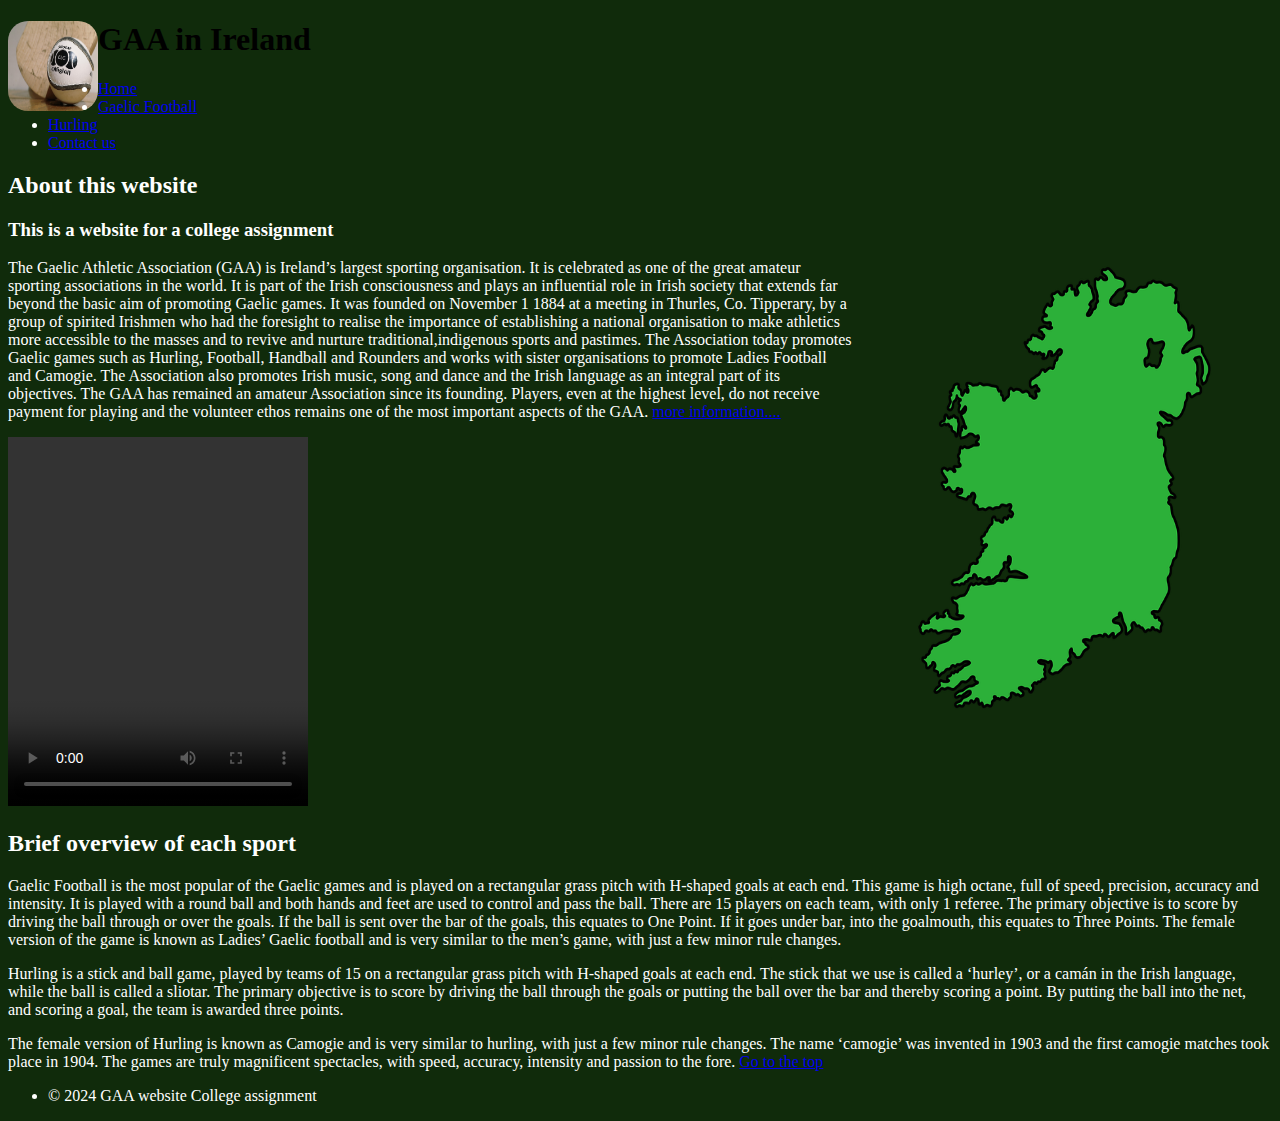
==== index.html @ f59bb493 "Add files via upload" ====
<!DOCTYPE html>
<html lang="en">
    <head>
    <meta charset="UTF-8">
        <meta name="viewport" content="width=device-width,initial-scale=1.0">
        <meta http-equiv="X-UA-compatible" content="ie=edge">
        <meta name="description" content="Sports in Ireland">
        <meta name="keywords" content="sports, ireland, hurling, football, camogie">
        <title>Menu page 1 </title>
        <link rel="stylesheet" href="Styles/Stylesheet.css">
        <style>
            body {background: rgb(16, 43, 11);
            }
            h2{color:white;}
            h3{color:white;}
            ul{color:white;text-decoration: none;
            }
        </style>
        <link rel="icon" href="Images/favicon.jpg" type="image/gif" sizes="16x16">
    </head>
    <body>
        <header>
            <img style="float:left; height:90px;width:90px; border-radius: 20px;" src="Images/logo.jpg" alt="logo"  >
            <h1>GAA in Ireland</h1>
        </header>
                <nav>
                    <ul>
                        <li id="active"> <a href="index.html">Home</a></li>
                        <li><a  href="gaelicfootball.html">Gaelic Football</a> </li>
                        <li><a  href="hurling.html">Hurling</a> </li>
                        <li><a  href="contactus.html">Contact us</a> </li>
                    </ul>
                </nav>
                

            <main id="content">
                    <h2>About this website</h2>
                    
            </main>
                <article>
                        <section>
                            <style>
                                p{color:white;}
                                
                            </style>
                            <h3>This is a website for a college assignment</h3>
                            <img style="float:right; height:480px;width:420px;" src="Images/mapofireland.png" alt="MapOfIreland" >
                            <p id ="mainText">The Gaelic Athletic Association (GAA) is Ireland’s largest sporting organisation. It is celebrated as one of the great amateur sporting
                                 associations in the world.

                                It is part of the Irish consciousness and plays an influential role in Irish society that extends far beyond the basic aim of promoting Gaelic games.
                                
                                It was founded on November 1 1884 at a meeting in Thurles, Co. Tipperary, by a group of spirited Irishmen who had the foresight to realise the importance
                                 of establishing a national organisation to make athletics more accessible to the masses and to revive and nurture traditional,indigenous sports and pastimes. 
                                The Association today promotes Gaelic games such as Hurling, Football, Handball and Rounders and works with sister organisations to promote Ladies Football
                                and Camogie. The Association also promotes Irish music, song and dance and the Irish language as an integral part of its objectives. The GAA has remained 
                                an amateur Association since its founding. Players, even at the highest level, do not receive payment for playing and the volunteer ethos remains one of the
                                 most important aspects of the GAA.
                                <a href="https://www.gaa.ie/the-gaa/about-the-gaa">more information....</a>
                            </p>
                        
        
                        </section>

                        <section class="videoContent">
                            
                            <video controls loop width="300"height="369">
                                <embed src="https://www.youtube.com/watch?v=d09JWE1HPBQ"
                                width="560" height="315"
                                allowfullscreen>
                                Your browser does not support video
                            </video>
                        </section>

                        <section>
                           

                            <h2> Brief overview of each sport</h2>
                            <p id ="mainText">Gaelic Football is the most popular of the Gaelic games and is played on a rectangular grass pitch with H-shaped goals at each end. This game is 
                                high octane, full of speed, precision, accuracy and intensity.
                                It is played with a round ball and both hands and feet are used to control and pass the ball. There are 15 players on each team, with only 1 referee.
                                The primary objective is to score by driving the ball through or over the goals. If the ball is sent over the bar of the goals, this equates to One Point.
                                If it goes under bar, into the goalmouth, this equates to Three Points.
                                The female version of the game is known as Ladies’ Gaelic football and is very similar to the men’s game, with just a few minor rule changes.
                           </p>
                       
                        </section>

                        <section>
                           
                            <p id ="mainText">Hurling is a stick and ball game, played by teams of 15 on a rectangular grass pitch with H-shaped goals at each end. The stick that we use is called a ‘hurley’, 
                                or a camán in the Irish language, while the ball is called a sliotar. The primary objective is to score by driving the ball through the goals or putting the 
                                ball over the bar and thereby scoring a point. By putting the ball into the net, and scoring a goal, the team is awarded three points.
                               
                           </p>
                       
                        </section>

                        <section>
                           
                            <p id ="mainText">The female version of Hurling is known as Camogie and is very similar to hurling, with just a few minor rule changes. The name ‘camogie’ was invented
                                 in 1903 and the first camogie matches took place in 1904.

                                The games are truly magnificent spectacles, with speed, accuracy, intensity and passion to the fore.
                                <a id="bottom"></a>
                                <a href="#top">Go to the top</a>
                           </p>
                       
                        </section>
                  
                </article>
  
            </main>
           
            <footer>
                <nav>
                    <ul>
                        <li>
                            &copy; 2024 GAA website College assignment
                        </li>
                       
                    </ul>
                </nav>
               
            </footer>

    </body>
</html>
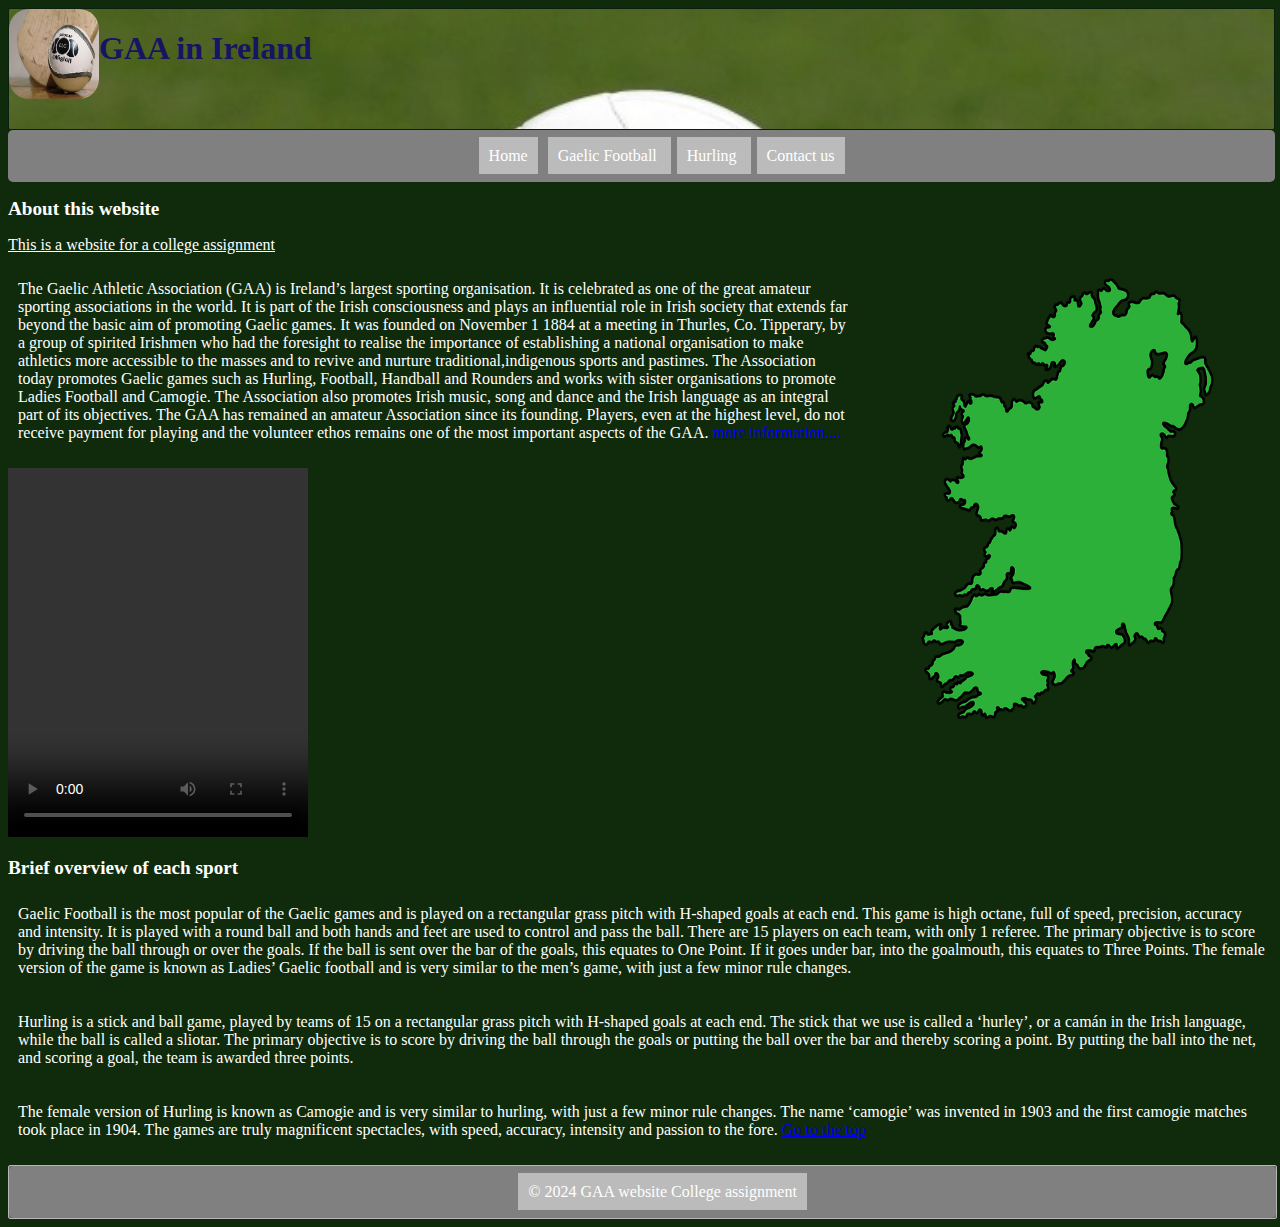
==== commit 5a57ecdc: "Add files via upload" ====
--- a/index.html
+++ b/index.html
@@ -7,7 +7,7 @@
         <meta name="description" content="Sports in Ireland">
         <meta name="keywords" content="sports, ireland, hurling, football, camogie">
         <title>Menu page 1 </title>
-        <link rel="stylesheet" href="Styles/Stylesheet.css">
+        <link rel="stylesheet" href="styles/stylesheet.css">
         <style>
             body {background: rgb(16, 43, 11);
             }
--- a/styles/stylesheet.css
+++ b/styles/stylesheet.css
@@ -0,0 +1,97 @@
+/* css styling for the h1 element*/
+body{
+    width:99%;
+}
+h1{
+    text-align:left;
+}
+
+h2{ 
+    color: rgb(0, 0, 0);
+    font: 1.2em 'Times New Roman';
+    font-weight: bold;
+    
+}
+h3{
+    color: rgb(0, 0, 0);
+    font: 1em 'Times New Roman';
+    text-decoration: underline;
+}
+
+p{
+    padding:10px;
+}
+
+header{
+    background-image: url("../Images/backgroundimage1.png");
+    background-repeat: no-repeat;
+    background-size:cover;
+    height:120px;
+    color: rgb(23, 20, 97);
+    border: 1px solid rgb(9, 32, 13);
+    border-radius: 2px;
+    
+}
+
+main{
+    text-align: left 80%;
+}
+
+aside ul li a{
+    text-align: right 18%;
+    color: blue;
+    text-decoration: none;
+    
+}
+aside ul li{
+    color: white;
+    list-style-type:none ;
+}
+
+footer{
+    border:1px solid rgb(183, 181, 181);
+    border-radius: 2px;
+    margin: 0;;
+    clear: both;
+    position: relative;
+    bottom: 0px;
+    width: 100%;
+    background-color:rgb(104, 104, 104);
+    padding:0px;
+    font-family: 'Times New Roman';
+    color:white;
+    text-align: center;
+    
+}
+
+nav{
+    background-color:gray;
+    padding:1px;
+    font-family: 'Times New Roman';
+    text-align: center;
+    border-radius: 5px;
+    
+}
+
+nav li{
+    list-style-type: none;
+    background-color: #bbbbbb;
+    display: inline;
+    padding: 10px;
+    margin: 3px;
+    text-align: center;
+    color: #ffffff;
+   
+}
+
+nav ul a{
+    color: rgb(255, 255, 255);
+    text-decoration: none;
+    font-family: 'Times New Roman', Times, serif;
+
+}
+nav ul li:hover{
+    background-color: rgba(156, 224, 156, 0.644) ;
+}
+
+
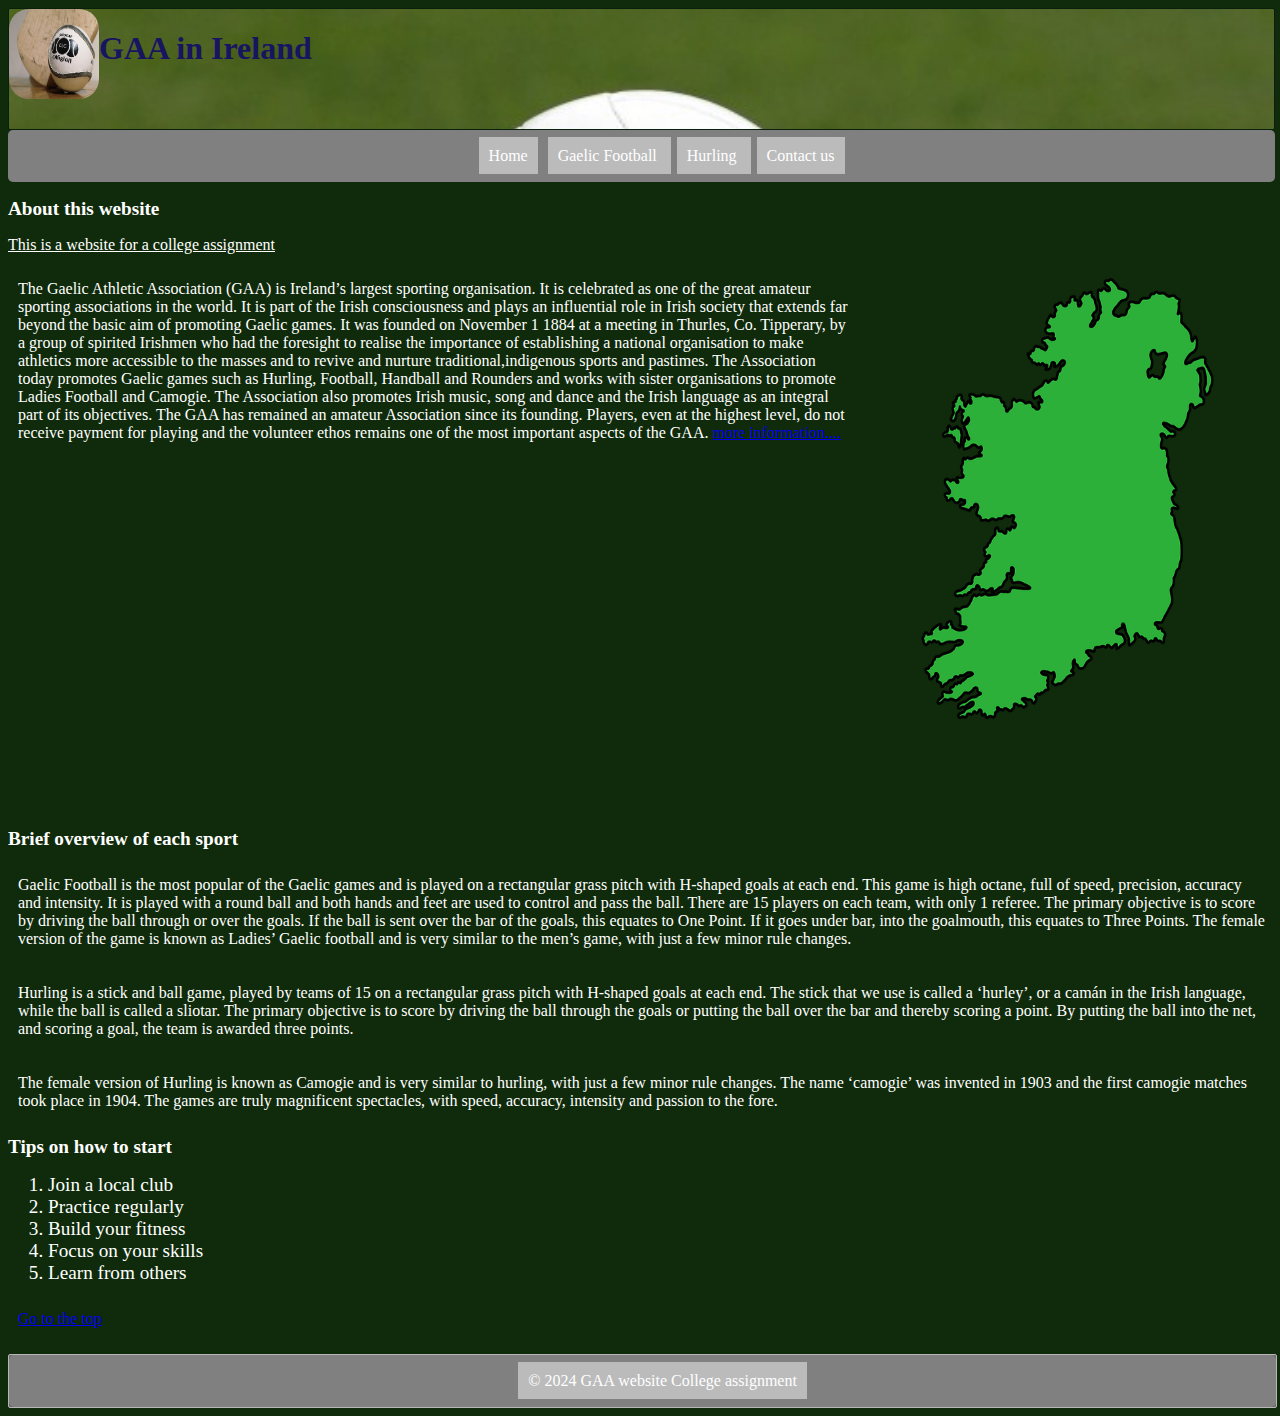
==== commit 826738fd: "Add files via upload" ====
--- a/index.html
+++ b/index.html
@@ -13,8 +13,8 @@
             }
             h2{color:white;}
             h3{color:white;}
-            ul{color:white;text-decoration: none;
-            }
+            ul{color:white;text-decoration: none;}
+            ol li{color: white;font-size: 1.2em;}
         </style>
         <link rel="icon" href="Images/favicon.jpg" type="image/gif" sizes="16x16">
     </head>
@@ -63,12 +63,10 @@
                         </section>
 
                         <section class="videoContent">
+                            <iframe width="600" height="340" src="https://www.youtube.com/embed/fwsEl2T4sw0?si=goA77tsZioCQ9Oei" title="YouTube video player" frameborder="0"
+                             allow="accelerometer; autoplay; clipboard-write; encrypted-media; gyroscope; picture-in-picture; web-share" referrerpolicy="strict-origin-when-cross-origin" 
+                             allowfullscreen></iframe>
                             
-                            <video controls loop width="300"height="369">
-                                <embed src="https://www.youtube.com/watch?v=d09JWE1HPBQ"
-                                width="560" height="315"
-                                allowfullscreen>
-                                Your browser does not support video
                             </video>
                         </section>
 
@@ -100,14 +98,38 @@
                            
                             <p id ="mainText">The female version of Hurling is known as Camogie and is very similar to hurling, with just a few minor rule changes. The name ‘camogie’ was invented
                                  in 1903 and the first camogie matches took place in 1904.
+                                The games are truly magnificent spectacles, with speed, accuracy, intensity and passion to the fore.
+                            </p>
+                         
+                        </section>
+                          
 
-                                The games are truly magnificent spectacles, with speed, accuracy, intensity and passion to the fore.
+                        <h2>Tips on how to start</h2>
+                        <ol>
+                            <li>
+                                Join a local club
+                            </li>
+                            <li>
+                                Practice regularly 
+                            </li>
+                            <li>
+                                Build your fitness
+                            </li>
+                            <li>
+                                Focus on your skills
+                            </li>
+                            <li>
+                                Learn from others
+                            </li>
+
+                        </ol>
+                        
+                  <Section>
+                            <p id="maintext>">
                                 <a id="bottom"></a>
                                 <a href="#top">Go to the top</a>
                            </p>
-                       
-                        </section>
-                  
+                        </Section> 
                 </article>
   
             </main>
--- a/styles/stylesheet.css
+++ b/styles/stylesheet.css
@@ -19,7 +19,7 @@
 }
 
 p{
-    padding:10px;
+    padding: 10px;
 }
 
 header{
@@ -37,6 +37,15 @@
     text-align: left 80%;
 }
 
+.col_gaelic{
+    column-count: 2;
+    column-rule-color: black;
+    column-rule-width: 2px;
+    column-gap: 80px;
+    
+}
+
+
 aside ul li a{
     text-align: right 18%;
     color: blue;
@@ -47,6 +56,15 @@
     color: white;
     list-style-type:none ;
 }
+.required{
+    font-weight:bold;
+    color:red;
+}
+
+.textarea{
+    height:5%;
+    width:10%;
+    font-family:'Times New Roman', Times, serif}
 
 footer{
     border:1px solid rgb(183, 181, 181);
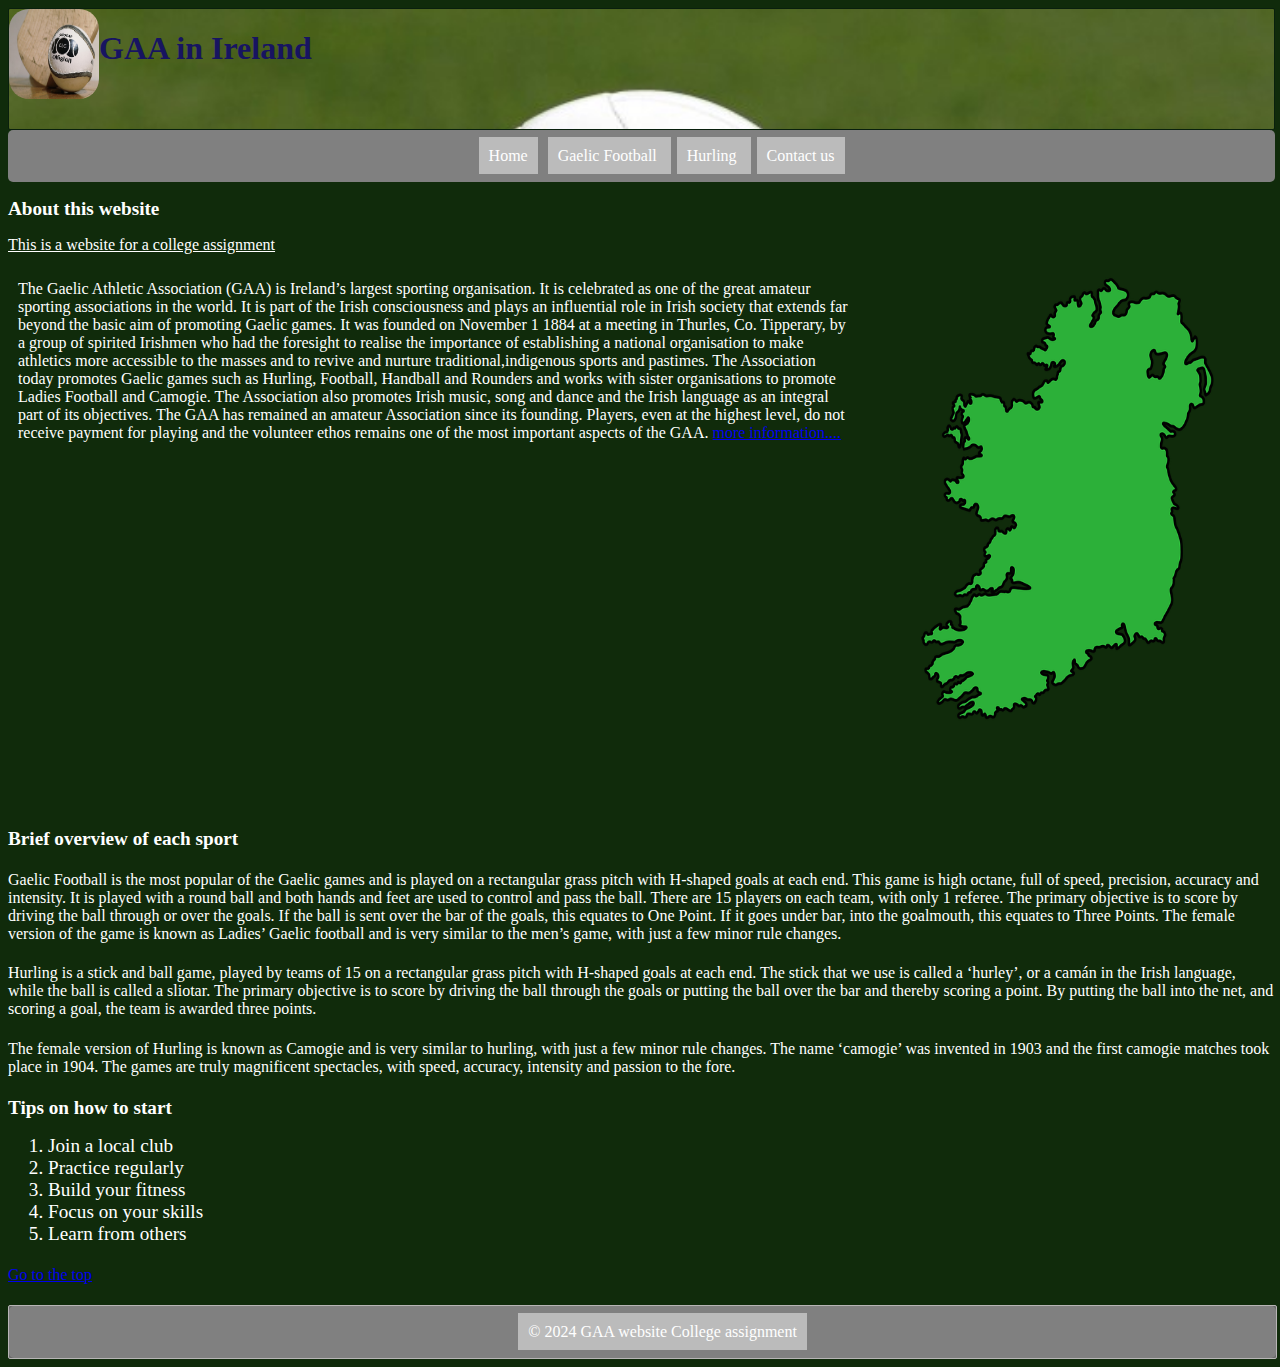
==== commit 7130d087: "Add files via upload" ====
--- a/index.html
+++ b/index.html
@@ -9,12 +9,13 @@
         <title>Menu page 1 </title>
         <link rel="stylesheet" href="styles/stylesheet.css">
         <style>
-            body {background: rgb(16, 43, 11);
-            }
+            body {background: rgb(16, 43, 11);}
             h2{color:white;}
             h3{color:white;}
             ul{color:white;text-decoration: none;}
             ol li{color: white;font-size: 1.2em;}
+            p{color:white;}
+            h4{color: white; font-family: 'Times New Roman', Times, serif;}
         </style>
         <link rel="icon" href="Images/favicon.jpg" type="image/gif" sizes="16x16">
     </head>
@@ -39,10 +40,6 @@
             </main>
                 <article>
                         <section>
-                            <style>
-                                p{color:white;}
-                                
-                            </style>
                             <h3>This is a website for a college assignment</h3>
                             <img style="float:right; height:480px;width:420px;" src="Images/mapofireland.png" alt="MapOfIreland" >
                             <p id ="mainText">The Gaelic Athletic Association (GAA) is Ireland’s largest sporting organisation. It is celebrated as one of the great amateur sporting
@@ -66,40 +63,39 @@
                             <iframe width="600" height="340" src="https://www.youtube.com/embed/fwsEl2T4sw0?si=goA77tsZioCQ9Oei" title="YouTube video player" frameborder="0"
                              allow="accelerometer; autoplay; clipboard-write; encrypted-media; gyroscope; picture-in-picture; web-share" referrerpolicy="strict-origin-when-cross-origin" 
                              allowfullscreen></iframe>
-                            
-                            </video>
                         </section>
 
                         <section>
                            
 
                             <h2> Brief overview of each sport</h2>
-                            <p id ="mainText">Gaelic Football is the most popular of the Gaelic games and is played on a rectangular grass pitch with H-shaped goals at each end. This game is 
+                            <h4>Gaelic Football is the most popular of the Gaelic games and is played on a rectangular grass pitch with H-shaped goals at each end. This game is 
                                 high octane, full of speed, precision, accuracy and intensity.
                                 It is played with a round ball and both hands and feet are used to control and pass the ball. There are 15 players on each team, with only 1 referee.
                                 The primary objective is to score by driving the ball through or over the goals. If the ball is sent over the bar of the goals, this equates to One Point.
                                 If it goes under bar, into the goalmouth, this equates to Three Points.
                                 The female version of the game is known as Ladies’ Gaelic football and is very similar to the men’s game, with just a few minor rule changes.
-                           </p>
+                            </h4>
+                           
                        
                         </section>
 
                         <section>
                            
-                            <p id ="mainText">Hurling is a stick and ball game, played by teams of 15 on a rectangular grass pitch with H-shaped goals at each end. The stick that we use is called a ‘hurley’, 
+                            <h4>Hurling is a stick and ball game, played by teams of 15 on a rectangular grass pitch with H-shaped goals at each end. The stick that we use is called a ‘hurley’, 
                                 or a camán in the Irish language, while the ball is called a sliotar. The primary objective is to score by driving the ball through the goals or putting the 
                                 ball over the bar and thereby scoring a point. By putting the ball into the net, and scoring a goal, the team is awarded three points.
                                
-                           </p>
+                            </h4>
                        
                         </section>
 
                         <section>
                            
-                            <p id ="mainText">The female version of Hurling is known as Camogie and is very similar to hurling, with just a few minor rule changes. The name ‘camogie’ was invented
+                            <h4>The female version of Hurling is known as Camogie and is very similar to hurling, with just a few minor rule changes. The name ‘camogie’ was invented
                                  in 1903 and the first camogie matches took place in 1904.
                                 The games are truly magnificent spectacles, with speed, accuracy, intensity and passion to the fore.
-                            </p>
+                            </h4>
                          
                         </section>
                           
@@ -125,22 +121,19 @@
                         </ol>
                         
                   <Section>
-                            <p id="maintext>">
+                            <h4>
                                 <a id="bottom"></a>
                                 <a href="#top">Go to the top</a>
-                           </p>
+                            </h4>
                         </Section> 
                 </article>
-  
-            </main>
            
             <footer>
                 <nav>
                     <ul>
                         <li>
-                            &copy; 2024 GAA website College assignment
+                        &copy; 2024 GAA website College assignment
                         </li>
-                       
                     </ul>
                 </nav>
                
--- a/styles/stylesheet.css
+++ b/styles/stylesheet.css
@@ -17,6 +17,10 @@
     font: 1em 'Times New Roman';
     text-decoration: underline;
 }
+h4{
+    color:black;
+    font: 1em 'Times New Roman';
+}
 
 p{
     padding: 10px;
@@ -35,6 +39,11 @@
 
 main{
     text-align: left 80%;
+}
+
+.videocontent{
+    height: 340px;
+    width: 600px;
 }
 
 .col_gaelic{
